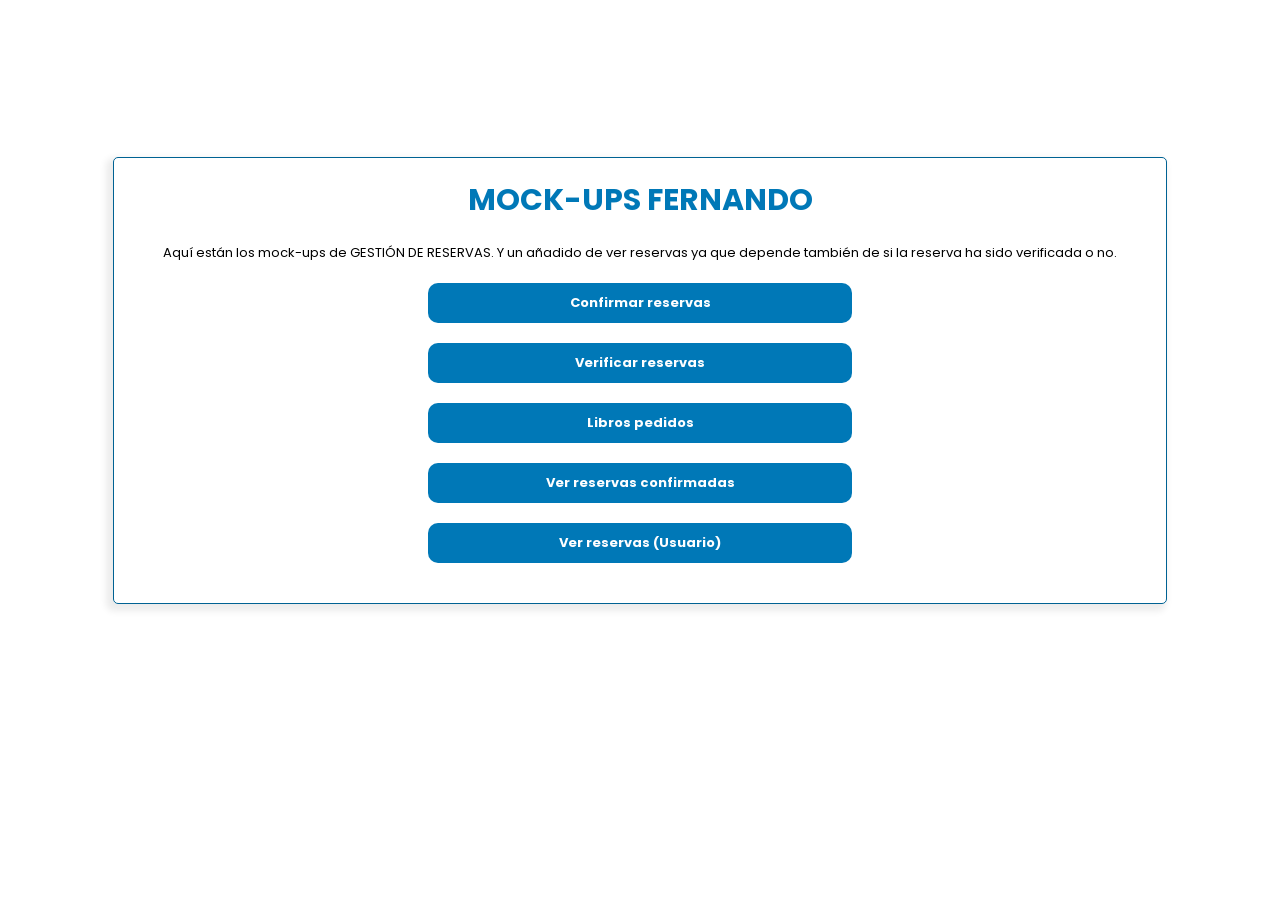
==== index.html @ dcc11115 "Add files via upload" ====
<!DOCTYPE html>
<html lang="es">
<head>
    <meta charset="UTF-8">
    <meta name="viewport" content="width=device-width, initial-scale=1.0">
    <title>Document</title>
    <link rel="stylesheet" href="assets/css/reset.css">
    <link rel="stylesheet" href="assets/css/style.css">
</head>
<body>
    <main>
        <div class="tabla">
            <div class="container">
                <h1>Mock-ups Fernando</h1>
                <div>
                    <p>Aquí están los mock-ups de GESTIÓN DE RESERVAS. Y un añadido de ver reservas ya que depende también de si la reserva ha sido verificada o no.</p>
                </div>
                <a href="confirmarReservas.html" class="boton mtb-2">Confirmar reservas</a>
                <a href="verificarReservas.html" class="boton">Verificar reservas</a>
                <a href="librosPedidos.html" class="boton mtb-2">Libros pedidos</a>
                <a href="verReservasConfirmadasADM.html" class="boton">Ver reservas confirmadas</a>
                <a href="verReservasUser.html" class="boton mtb-2">Ver reservas (Usuario)</a>
            </div>
        </div>
    </main>
</body>
</html>
---- assets/css/style.css ----
@import url('https://fonts.googleapis.com/css2?family=Poppins:ital,wght@0,100;0,200;0,300;0,400;0,500;0,600;0,700;0,800;0,900;1,100;1,200;1,300;1,400;1,500;1,600;1,700;1,800;1,900&family=Roboto:ital,wght@0,100;0,300;0,400;0,500;0,700;0,900;1,100;1,300;1,400;1,500;1,700;1,900&display=swap');
/* Variables de uso */
:root {
    --page-color: #fefeff;
    --text-color: #000;
    --header-color: #006293;
    --highlighted-color: #0078B7;
}

/* Uso general para el formato */
*::before, *::after, html{
    box-sizing: border-box;
}
html{
    font-size: 62.5%; /* 1rem = 10px */
    font-family: sans-serif;
}

/*  HEADER */

header{
    background-color: var(--header-color);
    height: 6vh;
    color: var(--page-color);
    text-align: right;
    font-weight: 500;
    letter-spacing: 0.3px;
}
header p{
    display: inline-block;
    margin: auto 2rem;
    text-align: right;
    line-height: 6vh;
}
header p svg{
    vertical-align: middle;
    margin-right: 3px;
}

/* NAV */
nav{
    width: 100%;
    padding: 20px 0;
    font-family: "Poppins", serif;
    color: var(--highlighted-color);
    font-size: 1.3rem;
    text-align: right;
    font-weight: 700;
}

nav a{
    color: var(--highlighted-color);
    display: inline-block;
    margin: auto 2rem;
    text-align: right;
    text-decoration: none;
}
nav a:visited{
    color: var(--highlighted-color);
}
@media (max-width: 768px) {
    nav{
        text-align: center;
    }
}


/* MAIN */
main{
    width: 100%;
    margin: 2rem auto;
    min-height: 80vh;
    font-family: "Poppins", serif;
    font-size: 1.3rem;
    display: table;
}

/* FOOTER */
footer {
    max-width: 100%;
    background-color: var(--header-color);
    height: 10vh;
    color: var(--page-color);
    font-weight: 500;
    letter-spacing: 0.3px;
    padding: 0 2rem;
    text-align: right;
    margin: 0 0;
}

footer a {
    margin-right: 2rem;
    text-decoration: none;
    text-align: left;
    color: var(--page-color);
    line-height: 10vh; /* Alineación vertical */
    float: left;
}

footer div {
    display: inline-block;
    width: auto;
    vertical-align: middle;
    text-align: right;
}
@media (max-width: 768px) {
    footer div{
        display: block;
        width: 100%;
        margin: 0 auto;
        text-align: center;
    }
    footer a{
        display: none;
    }
}

footer div p {
    display: inline-block;
    margin: 0 1rem;
    line-height: 10vh; /* Alineación vertical */
    text-align: right;
}

footer div svg {
    vertical-align: middle;
    margin-right: 3px;
}

/* Clases Generales */
.container{
    max-width: 80%;
    -webkit-box-shadow: -4px 4px 7px 3px rgba(0,0,0,0.04);
    -moz-box-shadow: -4px 4px 7px 3px rgba(0,0,0,0.08);
    box-shadow: -4px 4px 7px 3px rgba(0,0,0,0.08);
    border: 1px solid var(--header-color);
    border-radius: 5px;
    padding: 2rem;
    overflow: hidden;
    margin: 0 auto;
}
.tabla{
    display: table-cell;
    vertical-align: middle;
    text-align: center;
}
h1{
    color: var(--highlighted-color);
    text-transform: uppercase;
    font-size: 3rem;
    font-weight: 700;
    text-align: center;
    margin: 0rem 0 2rem 0;
}
h2{
    color: var(--highlighted-color);
    text-transform: uppercase;
    font-size: 2.2rem;
    font-weight: 700;
    text-align: center;
    margin: 0rem 0 2rem 0;
}
.boton:visited{
    color: var(--page-color);
}
.boton{
    padding: 1rem;
    background-color: var(--highlighted-color);
    color: var(--page-color);
    font-size: 1.3rem;
    border: var(--header-color);
    border-radius: 10px;
    text-align: center;
    width: 40%;
    text-decoration: none;
    display: block;
    margin: 0 auto;
    font-weight: 700;
}
@media(max-width:768px){
    .boton{
        width: 80%;
    }
    
}
.boton:hover{
    transition: 1s;
    background-color: var(--header-color);
    border: var(--highlighted-color);
}

/* Estilo del formulario */
form {
    width: 100%;
    margin:0 auto;
}

form label {
    display: block;
    font-size: 1.4rem;
    font-weight: bold;
    color: var(--text-color);
    margin-bottom: 1rem;
    text-align: center;
    margin: 1rem auto;
}
.label-checkbox {
    width:30%;
    text-align: left;
}
form input[type="text"],
form input[type="file"],
form input[type="email"],
form input[type="password"],
form select {
    width: 30%;
    padding: 0.8rem;
    font-size: 1.2rem;
    border: 1px solid var(--highlighted-color);
    border-radius: 5px;
    box-sizing: border-box;
    display: block;
    margin: 1.5rem auto;
    appearance: none;
    font-weight: bold;
}
@media(max-width:768px){
    form input[type="text"],
    form input[type="file"],
    form input[type="email"],
    form input[type="password"],
    form select {
        width: 80%;
    }
    .label-checkbox {
        width:80%;
    }
    
}
form input[type="submit"] {
    font-weight: 700;
}

/* Pagina de inicio */
.card {
    width: 65%;
    margin: 2rem auto;
    -webkit-box-shadow: -4px 4px 7px 3px rgba(0, 0, 0, 0.04);
    -moz-box-shadow: -4px 4px 7px 3px rgba(0, 0, 0, 0.08);
    box-shadow: -4px 4px 7px 3px rgba(0, 0, 0, 0.08);
    border: 1px solid var(--header-color);
    border-radius: 10px;
    padding: 2rem;
    overflow: hidden; /* Contener los floats */
}

.card > div {
    width: 40%;
    float: left; /* Para que la imagen flote a la izquierda */
    text-align: center;
}

.card img {
    max-width: 100%;
    
}

.card > div:last-child {
    float: right;
    width: 55%; 
    
}

.card h2 {
    color: var(--highlighted-color);
    text-transform: uppercase;
    font-size: 2.2rem;
    font-weight: 700;
    margin: 5rem 0 1rem 0;
    text-align: center; /* Alineación a la izquierda */
    width: auto; /* Evitar el límite de ancho que causa el problema */
}

.card p {
    margin: 0 0 1rem 0;
    text-align: left;
}

.card a {
    text-decoration: none;
    font-weight: bold;
    display: inline-block;
    margin: 0 auto;
    text-align: center;
}
.card > div:last-child div{
    margin: 0 auto;
    text-align: center;
}

/* Cards responsivas */
@media (max-width: 768px) {
    .card>div{
        width: 40%;
        float: none;
        margin: 0 auto;
    }
    .card > div:last-child {
        float: none;
        text-align: center;
        width: 80%; 
        margin: 0 auto;
    }
    .card h2 {
        color: var(--highlighted-color);
        text-transform: uppercase;
        font-size: 2.2rem;
        font-weight: 700;
        margin: 2rem 0 1rem 0;
        text-align: center; /* Alineación a la izquierda */
        width: auto; /* Evitar el límite de ancho que causa el problema */
    }
}
/* Página de verificación de reservas */
table{
    width: 90%;
    margin: 1rem auto;
    border: 1px solid var(--header-color);
    /* border-collapse: collapse; */
    border-radius: 10px;
}
tbody{
    border-radius: 100px;
}
table tr td{
    text-align: left;
    border: 1px solid var(--header-color);
    vertical-align: middle;
    padding: 0.5rem 1rem;
    
}
table tr:nth-child(even){
    background-color: #F0F0F0;
}
table .boton{
    width: 90%;
}
.aprobar{
    background-color: green;
    margin-bottom: 0.5rem;
    border: none;
}
.denegar{
    background-color: red;
    border: none;
}
@media (max-width: 768px) {
    #verificarReservas{
        font-size: 0.8rem;
        margin: 0 auto;
    }
    #verificarReservas tr td{
        padding: 0.5rem 0.5rem;
    }
    
}
@media (max-width: 468px) {
    #verificarReservas tr td{
        padding: 0.3rem 0.5rem;
    }
    
}
/* Confirmar Recepción */
.tableConfirmar{
    font-size: 1.3rem;
}

/* Login */

.google-login {
    background-color: #4285f4;
    color: #ffffff;
    border: none;
    padding: 10px;
    border-radius: 5px;
    cursor: pointer;
    font-size: 16px;
    width: 30%;
    margin-bottom: 15px;
}
hr{
    width: 35%;
}
@media (max-width: 768px) {
    .google-login{
        width: 80%;
    }

}

.google-login img {
    width: 20px;
    height: 20px;
    vertical-align: middle;
    margin-right: 3%;
}
.registrar {
    display: block;
    margin-top: 50px;
    color: var(--highlighted-color);
    text-decoration: none;
    font-size: 14px;
    text-align: left;
}
.registrar:hover {
    text-decoration: underline;
}
.registrar:active{
    color: var(--highlighted-color);
}

/* Panel admin */
.enlaceAdmin{
    background: transparent;
    /* color: var(--highlighted-color); */
}



/* Clases generales de uso */


.mtb-2 {
    margin: 2rem auto;
}
.mb-2{
    margin-bottom: 2rem;
}
.mt-2{
    margin-top: 2rem;
}
.bred{
    border: 1px solid red;
    color: red;
}
.bred:visited {
    color: red; /* Asegúrate de que el color sea el mismo que el normal */
}
.bred:hover {
    color: var(--page-color);
    background-color: red;
}
.bgreen {
    border: 1px solid green;
    color: green;
}
.bgreen:visited {
    color: green; /* Asegúrate de que el color sea el mismo que el normal */
}
.bgreen:hover {
    color: var(--page-color);
    background-color: green;
}
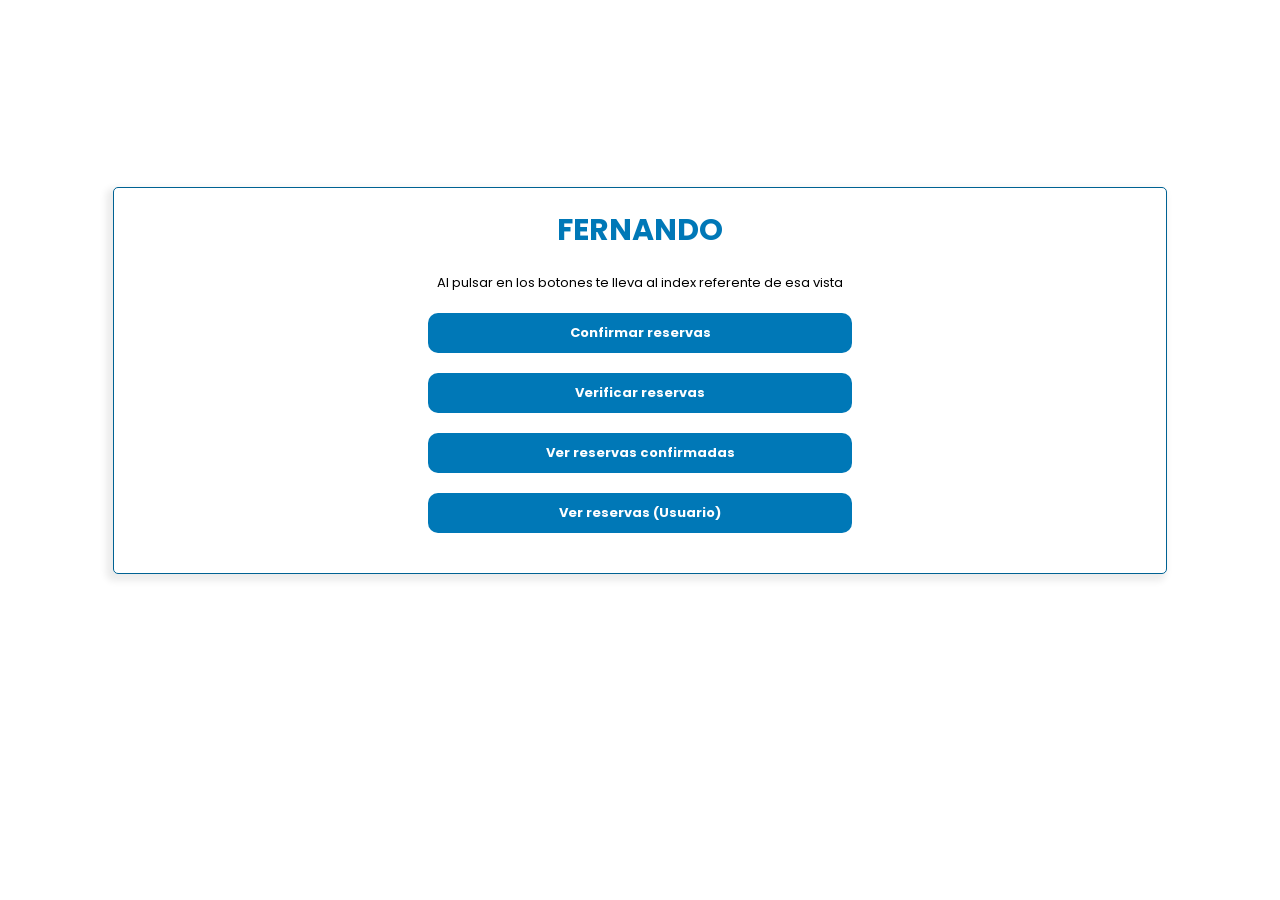
==== commit dc75e792: "Add files via upload" ====
--- a/index.html
+++ b/index.html
@@ -11,15 +11,14 @@
     <main>
         <div class="tabla">
             <div class="container">
-                <h1>Mock-ups Fernando</h1>
+                <h1>Fernando</h1>
                 <div>
-                    <p>Aquí están los mock-ups de GESTIÓN DE RESERVAS. Y un añadido de ver reservas ya que depende también de si la reserva ha sido verificada o no.</p>
+                    <p>Al pulsar en los botones te lleva al index referente de esa vista</p>
                 </div>
-                <a href="confirmarReservas.html" class="boton mtb-2">Confirmar reservas</a>
-                <a href="verificarReservas.html" class="boton">Verificar reservas</a>
-                <a href="librosPedidos.html" class="boton mtb-2">Libros pedidos</a>
-                <a href="verReservasConfirmadasADM.html" class="boton">Ver reservas confirmadas</a>
-                <a href="verReservasUser.html" class="boton mtb-2">Ver reservas (Usuario)</a>
+                <a href="confirmarEntrega.php" class="boton mtb-2">Confirmar reservas</a>
+                <a href="verificarReservas.php" class="boton mb-2">Verificar reservas</a>
+                <a href="verReservasConfirmadas.php" class="boton">Ver reservas confirmadas</a>
+                <a href="verReservasUser.php" class="boton mtb-2">Ver reservas (Usuario)</a>
             </div>
         </div>
     </main>
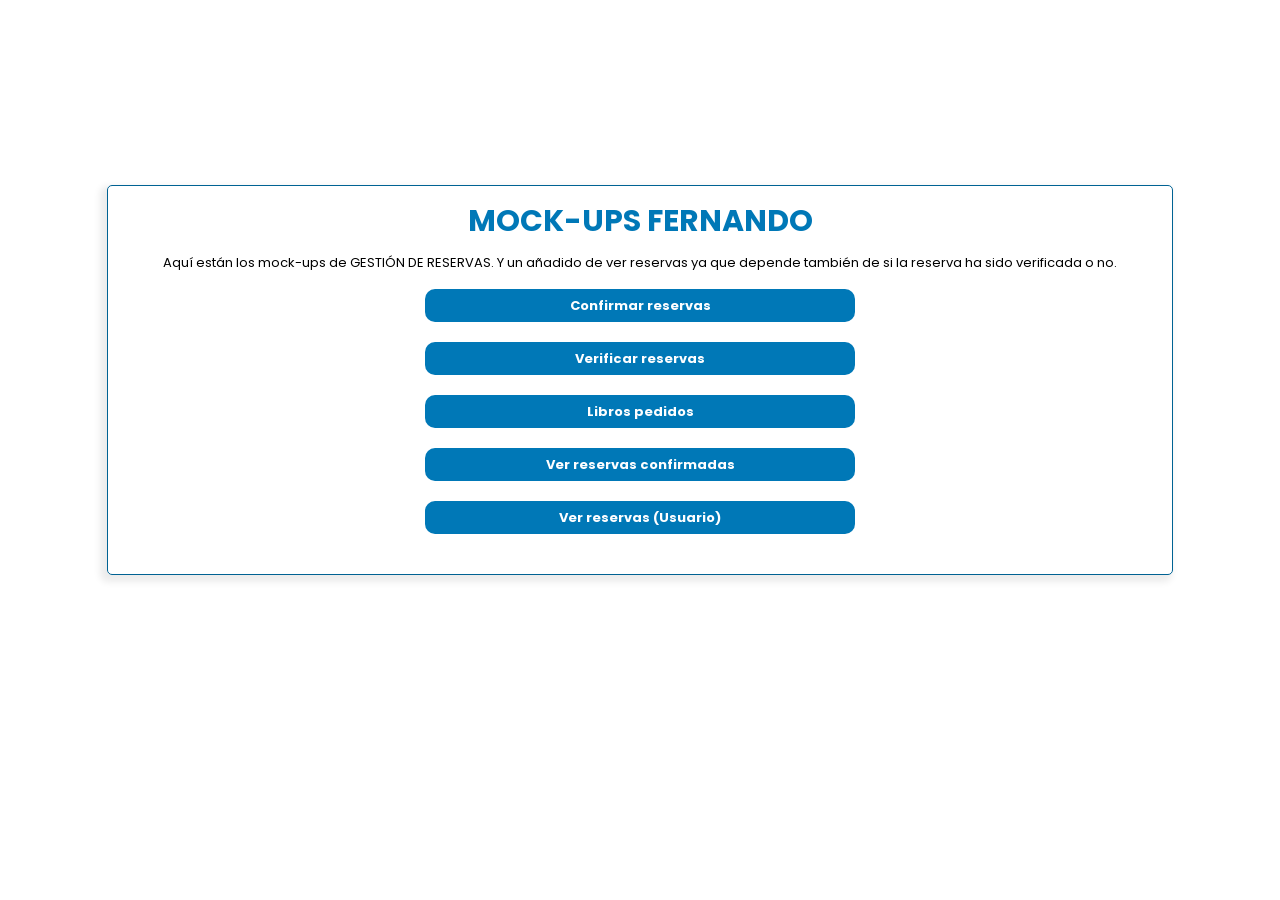
==== commit fd8a29ba: "Mockuups" ====
--- a/index.html
+++ b/index.html
@@ -1,26 +1,27 @@
-<!DOCTYPE html>
-<html lang="es">
-<head>
-    <meta charset="UTF-8">
-    <meta name="viewport" content="width=device-width, initial-scale=1.0">
-    <title>Document</title>
-    <link rel="stylesheet" href="assets/css/reset.css">
-    <link rel="stylesheet" href="assets/css/style.css">
-</head>
-<body>
-    <main>
-        <div class="tabla">
-            <div class="container">
-                <h1>Fernando</h1>
-                <div>
-                    <p>Al pulsar en los botones te lleva al index referente de esa vista</p>
-                </div>
-                <a href="confirmarEntrega.php" class="boton mtb-2">Confirmar reservas</a>
-                <a href="verificarReservas.php" class="boton mb-2">Verificar reservas</a>
-                <a href="verReservasConfirmadas.php" class="boton">Ver reservas confirmadas</a>
-                <a href="verReservasUser.php" class="boton mtb-2">Ver reservas (Usuario)</a>
-            </div>
-        </div>
-    </main>
-</body>
+<!DOCTYPE html>
+<html lang="es">
+<head>
+    <meta charset="UTF-8">
+    <meta name="viewport" content="width=device-width, initial-scale=1.0">
+    <title>Document</title>
+    <link rel="stylesheet" href="assets/css/reset.css">
+    <link rel="stylesheet" href="assets/css/style.css">
+</head>
+<body>
+    <main>
+        <div class="tabla">
+            <div class="container">
+                <h1>Mock-ups Fernando</h1>
+                <div>
+                    <p>Aquí están los mock-ups de GESTIÓN DE RESERVAS. Y un añadido de ver reservas ya que depende también de si la reserva ha sido verificada o no.</p>
+                </div>
+                <a href="confirmarReservas.html" class="boton mtb-2">Confirmar reservas</a>
+                <a href="verificarReservas.html" class="boton">Verificar reservas</a>
+                <a href="librosPedidos.html" class="boton mtb-2">Libros pedidos</a>
+                <a href="verReservasConfirmadasADM.html" class="boton">Ver reservas confirmadas</a>
+                <a href="verReservasUser.html" class="boton mtb-2">Ver reservas (Usuario)</a>
+            </div>
+        </div>
+    </main>
+</body>
 </html>
--- a/assets/css/style.css
+++ b/assets/css/style.css
@@ -1,463 +1,463 @@
-@import url('https://fonts.googleapis.com/css2?family=Poppins:ital,wght@0,100;0,200;0,300;0,400;0,500;0,600;0,700;0,800;0,900;1,100;1,200;1,300;1,400;1,500;1,600;1,700;1,800;1,900&family=Roboto:ital,wght@0,100;0,300;0,400;0,500;0,700;0,900;1,100;1,300;1,400;1,500;1,700;1,900&display=swap');
-/* Variables de uso */
-:root {
-    --page-color: #fefeff;
-    --text-color: #000;
-    --header-color: #006293;
-    --highlighted-color: #0078B7;
-}
-
-/* Uso general para el formato */
-*::before, *::after, html{
-    box-sizing: border-box;
-}
-html{
-    font-size: 62.5%; /* 1rem = 10px */
-    font-family: sans-serif;
-}
-
-/*  HEADER */
-
-header{
-    background-color: var(--header-color);
-    height: 6vh;
-    color: var(--page-color);
-    text-align: right;
-    font-weight: 500;
-    letter-spacing: 0.3px;
-}
-header p{
-    display: inline-block;
-    margin: auto 2rem;
-    text-align: right;
-    line-height: 6vh;
-}
-header p svg{
-    vertical-align: middle;
-    margin-right: 3px;
-}
-
-/* NAV */
-nav{
-    width: 100%;
-    padding: 20px 0;
-    font-family: "Poppins", serif;
-    color: var(--highlighted-color);
-    font-size: 1.3rem;
-    text-align: right;
-    font-weight: 700;
-}
-
-nav a{
-    color: var(--highlighted-color);
-    display: inline-block;
-    margin: auto 2rem;
-    text-align: right;
-    text-decoration: none;
-}
-nav a:visited{
-    color: var(--highlighted-color);
-}
-@media (max-width: 768px) {
-    nav{
-        text-align: center;
-    }
-}
-
-
-/* MAIN */
-main{
-    width: 100%;
-    margin: 2rem auto;
-    min-height: 80vh;
-    font-family: "Poppins", serif;
-    font-size: 1.3rem;
-    display: table;
-}
-
-/* FOOTER */
-footer {
-    max-width: 100%;
-    background-color: var(--header-color);
-    height: 10vh;
-    color: var(--page-color);
-    font-weight: 500;
-    letter-spacing: 0.3px;
-    padding: 0 2rem;
-    text-align: right;
-    margin: 0 0;
-}
-
-footer a {
-    margin-right: 2rem;
-    text-decoration: none;
-    text-align: left;
-    color: var(--page-color);
-    line-height: 10vh; /* Alineación vertical */
-    float: left;
-}
-
-footer div {
-    display: inline-block;
-    width: auto;
-    vertical-align: middle;
-    text-align: right;
-}
-@media (max-width: 768px) {
-    footer div{
-        display: block;
-        width: 100%;
-        margin: 0 auto;
-        text-align: center;
-    }
-    footer a{
-        display: none;
-    }
-}
-
-footer div p {
-    display: inline-block;
-    margin: 0 1rem;
-    line-height: 10vh; /* Alineación vertical */
-    text-align: right;
-}
-
-footer div svg {
-    vertical-align: middle;
-    margin-right: 3px;
-}
-
-/* Clases Generales */
-.container{
-    max-width: 80%;
-    -webkit-box-shadow: -4px 4px 7px 3px rgba(0,0,0,0.04);
-    -moz-box-shadow: -4px 4px 7px 3px rgba(0,0,0,0.08);
-    box-shadow: -4px 4px 7px 3px rgba(0,0,0,0.08);
-    border: 1px solid var(--header-color);
-    border-radius: 5px;
-    padding: 2rem;
-    overflow: hidden;
-    margin: 0 auto;
-}
-.tabla{
-    display: table-cell;
-    vertical-align: middle;
-    text-align: center;
-}
-h1{
-    color: var(--highlighted-color);
-    text-transform: uppercase;
-    font-size: 3rem;
-    font-weight: 700;
-    text-align: center;
-    margin: 0rem 0 2rem 0;
-}
-h2{
-    color: var(--highlighted-color);
-    text-transform: uppercase;
-    font-size: 2.2rem;
-    font-weight: 700;
-    text-align: center;
-    margin: 0rem 0 2rem 0;
-}
-.boton:visited{
-    color: var(--page-color);
-}
-.boton{
-    padding: 1rem;
-    background-color: var(--highlighted-color);
-    color: var(--page-color);
-    font-size: 1.3rem;
-    border: var(--header-color);
-    border-radius: 10px;
-    text-align: center;
-    width: 40%;
-    text-decoration: none;
-    display: block;
-    margin: 0 auto;
-    font-weight: 700;
-}
-@media(max-width:768px){
-    .boton{
-        width: 80%;
-    }
-    
-}
-.boton:hover{
-    transition: 1s;
-    background-color: var(--header-color);
-    border: var(--highlighted-color);
-}
-
-/* Estilo del formulario */
-form {
-    width: 100%;
-    margin:0 auto;
-}
-
-form label {
-    display: block;
-    font-size: 1.4rem;
-    font-weight: bold;
-    color: var(--text-color);
-    margin-bottom: 1rem;
-    text-align: center;
-    margin: 1rem auto;
-}
-.label-checkbox {
-    width:30%;
-    text-align: left;
-}
-form input[type="text"],
-form input[type="file"],
-form input[type="email"],
-form input[type="password"],
-form select {
-    width: 30%;
-    padding: 0.8rem;
-    font-size: 1.2rem;
-    border: 1px solid var(--highlighted-color);
-    border-radius: 5px;
-    box-sizing: border-box;
-    display: block;
-    margin: 1.5rem auto;
-    appearance: none;
-    font-weight: bold;
-}
-@media(max-width:768px){
-    form input[type="text"],
-    form input[type="file"],
-    form input[type="email"],
-    form input[type="password"],
-    form select {
-        width: 80%;
-    }
-    .label-checkbox {
-        width:80%;
-    }
-    
-}
-form input[type="submit"] {
-    font-weight: 700;
-}
-
-/* Pagina de inicio */
-.card {
-    width: 65%;
-    margin: 2rem auto;
-    -webkit-box-shadow: -4px 4px 7px 3px rgba(0, 0, 0, 0.04);
-    -moz-box-shadow: -4px 4px 7px 3px rgba(0, 0, 0, 0.08);
-    box-shadow: -4px 4px 7px 3px rgba(0, 0, 0, 0.08);
-    border: 1px solid var(--header-color);
-    border-radius: 10px;
-    padding: 2rem;
-    overflow: hidden; /* Contener los floats */
-}
-
-.card > div {
-    width: 40%;
-    float: left; /* Para que la imagen flote a la izquierda */
-    text-align: center;
-}
-
-.card img {
-    max-width: 100%;
-    
-}
-
-.card > div:last-child {
-    float: right;
-    width: 55%; 
-    
-}
-
-.card h2 {
-    color: var(--highlighted-color);
-    text-transform: uppercase;
-    font-size: 2.2rem;
-    font-weight: 700;
-    margin: 5rem 0 1rem 0;
-    text-align: center; /* Alineación a la izquierda */
-    width: auto; /* Evitar el límite de ancho que causa el problema */
-}
-
-.card p {
-    margin: 0 0 1rem 0;
-    text-align: left;
-}
-
-.card a {
-    text-decoration: none;
-    font-weight: bold;
-    display: inline-block;
-    margin: 0 auto;
-    text-align: center;
-}
-.card > div:last-child div{
-    margin: 0 auto;
-    text-align: center;
-}
-
-/* Cards responsivas */
-@media (max-width: 768px) {
-    .card>div{
-        width: 40%;
-        float: none;
-        margin: 0 auto;
-    }
-    .card > div:last-child {
-        float: none;
-        text-align: center;
-        width: 80%; 
-        margin: 0 auto;
-    }
-    .card h2 {
-        color: var(--highlighted-color);
-        text-transform: uppercase;
-        font-size: 2.2rem;
-        font-weight: 700;
-        margin: 2rem 0 1rem 0;
-        text-align: center; /* Alineación a la izquierda */
-        width: auto; /* Evitar el límite de ancho que causa el problema */
-    }
-}
-/* Página de verificación de reservas */
-table{
-    width: 90%;
-    margin: 1rem auto;
-    border: 1px solid var(--header-color);
-    /* border-collapse: collapse; */
-    border-radius: 10px;
-}
-tbody{
-    border-radius: 100px;
-}
-table tr td{
-    text-align: left;
-    border: 1px solid var(--header-color);
-    vertical-align: middle;
-    padding: 0.5rem 1rem;
-    
-}
-table tr:nth-child(even){
-    background-color: #F0F0F0;
-}
-table .boton{
-    width: 90%;
-}
-.aprobar{
-    background-color: green;
-    margin-bottom: 0.5rem;
-    border: none;
-}
-.denegar{
-    background-color: red;
-    border: none;
-}
-@media (max-width: 768px) {
-    #verificarReservas{
-        font-size: 0.8rem;
-        margin: 0 auto;
-    }
-    #verificarReservas tr td{
-        padding: 0.5rem 0.5rem;
-    }
-    
-}
-@media (max-width: 468px) {
-    #verificarReservas tr td{
-        padding: 0.3rem 0.5rem;
-    }
-    
-}
-/* Confirmar Recepción */
-.tableConfirmar{
-    font-size: 1.3rem;
-}
-
-/* Login */
-
-.google-login {
-    background-color: #4285f4;
-    color: #ffffff;
-    border: none;
-    padding: 10px;
-    border-radius: 5px;
-    cursor: pointer;
-    font-size: 16px;
-    width: 30%;
-    margin-bottom: 15px;
-}
-hr{
-    width: 35%;
-}
-@media (max-width: 768px) {
-    .google-login{
-        width: 80%;
-    }
-
-}
-
-.google-login img {
-    width: 20px;
-    height: 20px;
-    vertical-align: middle;
-    margin-right: 3%;
-}
-.registrar {
-    display: block;
-    margin-top: 50px;
-    color: var(--highlighted-color);
-    text-decoration: none;
-    font-size: 14px;
-    text-align: left;
-}
-.registrar:hover {
-    text-decoration: underline;
-}
-.registrar:active{
-    color: var(--highlighted-color);
-}
-
-/* Panel admin */
-.enlaceAdmin{
-    background: transparent;
-    /* color: var(--highlighted-color); */
-}
-
-
-
-/* Clases generales de uso */
-
-
-.mtb-2 {
-    margin: 2rem auto;
-}
-.mb-2{
-    margin-bottom: 2rem;
-}
-.mt-2{
-    margin-top: 2rem;
-}
-.bred{
-    border: 1px solid red;
-    color: red;
-}
-.bred:visited {
-    color: red; /* Asegúrate de que el color sea el mismo que el normal */
-}
-.bred:hover {
-    color: var(--page-color);
-    background-color: red;
-}
-.bgreen {
-    border: 1px solid green;
-    color: green;
-}
-.bgreen:visited {
-    color: green; /* Asegúrate de que el color sea el mismo que el normal */
-}
-.bgreen:hover {
-    color: var(--page-color);
-    background-color: green;
+@import url('https://fonts.googleapis.com/css2?family=Poppins:ital,wght@0,100;0,200;0,300;0,400;0,500;0,600;0,700;0,800;0,900;1,100;1,200;1,300;1,400;1,500;1,600;1,700;1,800;1,900&family=Roboto:ital,wght@0,100;0,300;0,400;0,500;0,700;0,900;1,100;1,300;1,400;1,500;1,700;1,900&display=swap');
+/* Variables de uso */
+:root {
+    --page-color: #fefeff;
+    --text-color: #000;
+    --header-color: #006293;
+    --highlighted-color: #0078B7;
+}
+
+/* Uso general para el formato */
+*::before, *::after, html{
+    box-sizing: border-box;
+}
+html{
+    font-size: 62.5%; /* 1rem = 10px */
+    font-family: sans-serif;
+}
+
+/*  HEADER */
+
+header{
+    background-color: var(--header-color);
+    height: 6vh;
+    color: var(--page-color);
+    text-align: right;
+    font-weight: 500;
+    letter-spacing: 0.3px;
+}
+header p{
+    display: inline-block;
+    margin: auto 2rem;
+    text-align: right;
+    line-height: 6vh;
+}
+header p svg{
+    vertical-align: middle;
+    margin-right: 3px;
+}
+
+/* NAV */
+nav{
+    width: 100%;
+    padding: 20px 0;
+    font-family: "Poppins", serif;
+    color: var(--highlighted-color);
+    font-size: 1.3rem;
+    text-align: right;
+    font-weight: 700;
+}
+
+nav a{
+    color: var(--highlighted-color);
+    display: inline-block;
+    margin: auto 2rem;
+    text-align: right;
+    text-decoration: none;
+}
+nav a:visited{
+    color: var(--highlighted-color);
+}
+@media (max-width: 768px) {
+    nav{
+        text-align: center;
+    }
+}
+
+
+/* MAIN */
+main{
+    width: 100%;
+    margin: 2rem auto;
+    min-height: 80vh;
+    font-family: "Poppins", serif;
+    font-size: 1.3rem;
+    display: table;
+}
+
+/* FOOTER */
+footer {
+    max-width: 100%;
+    background-color: var(--header-color);
+    height: 10vh;
+    color: var(--page-color);
+    font-weight: 500;
+    letter-spacing: 0.3px;
+    padding: 0 2rem;
+    text-align: right;
+    margin: 0 0;
+}
+
+footer a {
+    margin-right: 2rem;
+    text-decoration: none;
+    text-align: left;
+    color: var(--page-color);
+    line-height: 10vh; /* Alineación vertical */
+    float: left;
+}
+
+footer div {
+    display: inline-block;
+    width: auto;
+    vertical-align: middle;
+    text-align: right;
+}
+@media (max-width: 768px) {
+    footer div{
+        display: block;
+        width: 100%;
+        margin: 0 auto;
+        text-align: center;
+    }
+    footer a{
+        display: none;
+    }
+}
+
+footer div p {
+    display: inline-block;
+    margin: 0 1rem;
+    line-height: 10vh; /* Alineación vertical */
+    text-align: right;
+}
+
+footer div svg {
+    vertical-align: middle;
+    margin-right: 3px;
+}
+
+/* Clases Generales */
+.container{
+    max-width: 80%;
+    -webkit-box-shadow: -4px 4px 7px 3px rgba(0,0,0,0.04);
+    -moz-box-shadow: -4px 4px 7px 3px rgba(0,0,0,0.08);
+    box-shadow: -4px 4px 7px 3px rgba(0,0,0,0.08);
+    border: 1px solid var(--header-color);
+    border-radius: 5px;
+    padding: 2rem;
+    overflow: hidden;
+    margin: 0 auto;
+}
+.tabla{
+    display: table-cell;
+    vertical-align: middle;
+    text-align: center;
+}
+h1{
+    color: var(--highlighted-color);
+    text-transform: uppercase;
+    font-size: 3rem;
+    font-weight: 700;
+    text-align: center;
+    margin: 0rem 0 2rem 0;
+}
+h2{
+    color: var(--highlighted-color);
+    text-transform: uppercase;
+    font-size: 2.2rem;
+    font-weight: 700;
+    text-align: center;
+    margin: 0rem 0 2rem 0;
+}
+.boton:visited{
+    color: var(--page-color);
+}
+.boton{
+    padding: 1rem;
+    background-color: var(--highlighted-color);
+    color: var(--page-color);
+    font-size: 1.3rem;
+    border: var(--header-color);
+    border-radius: 10px;
+    text-align: center;
+    width: 40%;
+    text-decoration: none;
+    display: block;
+    margin: 0 auto;
+    font-weight: 700;
+}
+@media(max-width:768px){
+    .boton{
+        width: 80%;
+    }
+    
+}
+.boton:hover{
+    transition: 1s;
+    background-color: var(--header-color);
+    border: var(--highlighted-color);
+}
+
+/* Estilo del formulario */
+form {
+    width: 100%;
+    margin:0 auto;
+}
+
+form label {
+    display: block;
+    font-size: 1.4rem;
+    font-weight: bold;
+    color: var(--text-color);
+    margin-bottom: 1rem;
+    text-align: center;
+    margin: 1rem auto;
+}
+.label-checkbox {
+    width:30%;
+    text-align: left;
+}
+form input[type="text"],
+form input[type="file"],
+form input[type="email"],
+form input[type="password"],
+form select {
+    width: 30%;
+    padding: 0.8rem;
+    font-size: 1.2rem;
+    border: 1px solid var(--highlighted-color);
+    border-radius: 5px;
+    box-sizing: border-box;
+    display: block;
+    margin: 1.5rem auto;
+    appearance: none;
+    font-weight: bold;
+}
+@media(max-width:768px){
+    form input[type="text"],
+    form input[type="file"],
+    form input[type="email"],
+    form input[type="password"],
+    form select {
+        width: 80%;
+    }
+    .label-checkbox {
+        width:80%;
+    }
+    
+}
+form input[type="submit"] {
+    font-weight: 700;
+}
+
+/* Pagina de inicio */
+.card {
+    width: 65%;
+    margin: 2rem auto;
+    -webkit-box-shadow: -4px 4px 7px 3px rgba(0, 0, 0, 0.04);
+    -moz-box-shadow: -4px 4px 7px 3px rgba(0, 0, 0, 0.08);
+    box-shadow: -4px 4px 7px 3px rgba(0, 0, 0, 0.08);
+    border: 1px solid var(--header-color);
+    border-radius: 10px;
+    padding: 2rem;
+    overflow: hidden; /* Contener los floats */
+}
+
+.card > div {
+    width: 40%;
+    float: left; /* Para que la imagen flote a la izquierda */
+    text-align: center;
+}
+
+.card img {
+    max-width: 100%;
+    
+}
+
+.card > div:last-child {
+    float: right;
+    width: 55%; 
+    
+}
+
+.card h2 {
+    color: var(--highlighted-color);
+    text-transform: uppercase;
+    font-size: 2.2rem;
+    font-weight: 700;
+    margin: 5rem 0 1rem 0;
+    text-align: center; /* Alineación a la izquierda */
+    width: auto; /* Evitar el límite de ancho que causa el problema */
+}
+
+.card p {
+    margin: 0 0 1rem 0;
+    text-align: left;
+}
+
+.card a {
+    text-decoration: none;
+    font-weight: bold;
+    display: inline-block;
+    margin: 0 auto;
+    text-align: center;
+}
+.card > div:last-child div{
+    margin: 0 auto;
+    text-align: center;
+}
+
+/* Cards responsivas */
+@media (max-width: 768px) {
+    .card>div{
+        width: 40%;
+        float: none;
+        margin: 0 auto;
+    }
+    .card > div:last-child {
+        float: none;
+        text-align: center;
+        width: 80%; 
+        margin: 0 auto;
+    }
+    .card h2 {
+        color: var(--highlighted-color);
+        text-transform: uppercase;
+        font-size: 2.2rem;
+        font-weight: 700;
+        margin: 2rem 0 1rem 0;
+        text-align: center; /* Alineación a la izquierda */
+        width: auto; /* Evitar el límite de ancho que causa el problema */
+    }
+}
+/* Página de verificación de reservas */
+table{
+    width: 90%;
+    margin: 1rem auto;
+    border: 1px solid var(--header-color);
+    /* border-collapse: collapse; */
+    border-radius: 10px;
+}
+tbody{
+    border-radius: 100px;
+}
+table tr td{
+    text-align: left;
+    border: 1px solid var(--header-color);
+    vertical-align: middle;
+    padding: 0.5rem 1rem;
+    
+}
+table tr:nth-child(even){
+    background-color: #F0F0F0;
+}
+table .boton{
+    width: 90%;
+}
+.aprobar{
+    background-color: green;
+    margin-bottom: 0.5rem;
+    border: none;
+}
+.denegar{
+    background-color: red;
+    border: none;
+}
+@media (max-width: 768px) {
+    #verificarReservas{
+        font-size: 0.8rem;
+        margin: 0 auto;
+    }
+    #verificarReservas tr td{
+        padding: 0.5rem 0.5rem;
+    }
+    
+}
+@media (max-width: 468px) {
+    #verificarReservas tr td{
+        padding: 0.3rem 0.5rem;
+    }
+    
+}
+/* Confirmar Recepción */
+.tableConfirmar{
+    font-size: 1.3rem;
+}
+
+/* Login */
+
+.google-login {
+    background-color: #4285f4;
+    color: #ffffff;
+    border: none;
+    padding: 10px;
+    border-radius: 5px;
+    cursor: pointer;
+    font-size: 16px;
+    width: 30%;
+    margin-bottom: 15px;
+}
+hr{
+    width: 35%;
+}
+@media (max-width: 768px) {
+    .google-login{
+        width: 80%;
+    }
+
+}
+
+.google-login img {
+    width: 20px;
+    height: 20px;
+    vertical-align: middle;
+    margin-right: 3%;
+}
+.registrar {
+    display: block;
+    margin-top: 50px;
+    color: var(--highlighted-color);
+    text-decoration: none;
+    font-size: 14px;
+    text-align: left;
+}
+.registrar:hover {
+    text-decoration: underline;
+}
+.registrar:active{
+    color: var(--highlighted-color);
+}
+
+/* Panel admin */
+.enlaceAdmin{
+    background: transparent;
+    /* color: var(--highlighted-color); */
+}
+
+
+
+/* Clases generales de uso */
+
+
+.mtb-2 {
+    margin: 2rem auto;
+}
+.mb-2{
+    margin-bottom: 2rem;
+}
+.mt-2{
+    margin-top: 2rem;
+}
+.bred{
+    border: 1px solid red;
+    color: red;
+}
+.bred:visited {
+    color: red; /* Asegúrate de que el color sea el mismo que el normal */
+}
+.bred:hover {
+    color: var(--page-color);
+    background-color: red;
+}
+.bgreen {
+    border: 1px solid green;
+    color: green;
+}
+.bgreen:visited {
+    color: green; /* Asegúrate de que el color sea el mismo que el normal */
+}
+.bgreen:hover {
+    color: var(--page-color);
+    background-color: green;
 }
